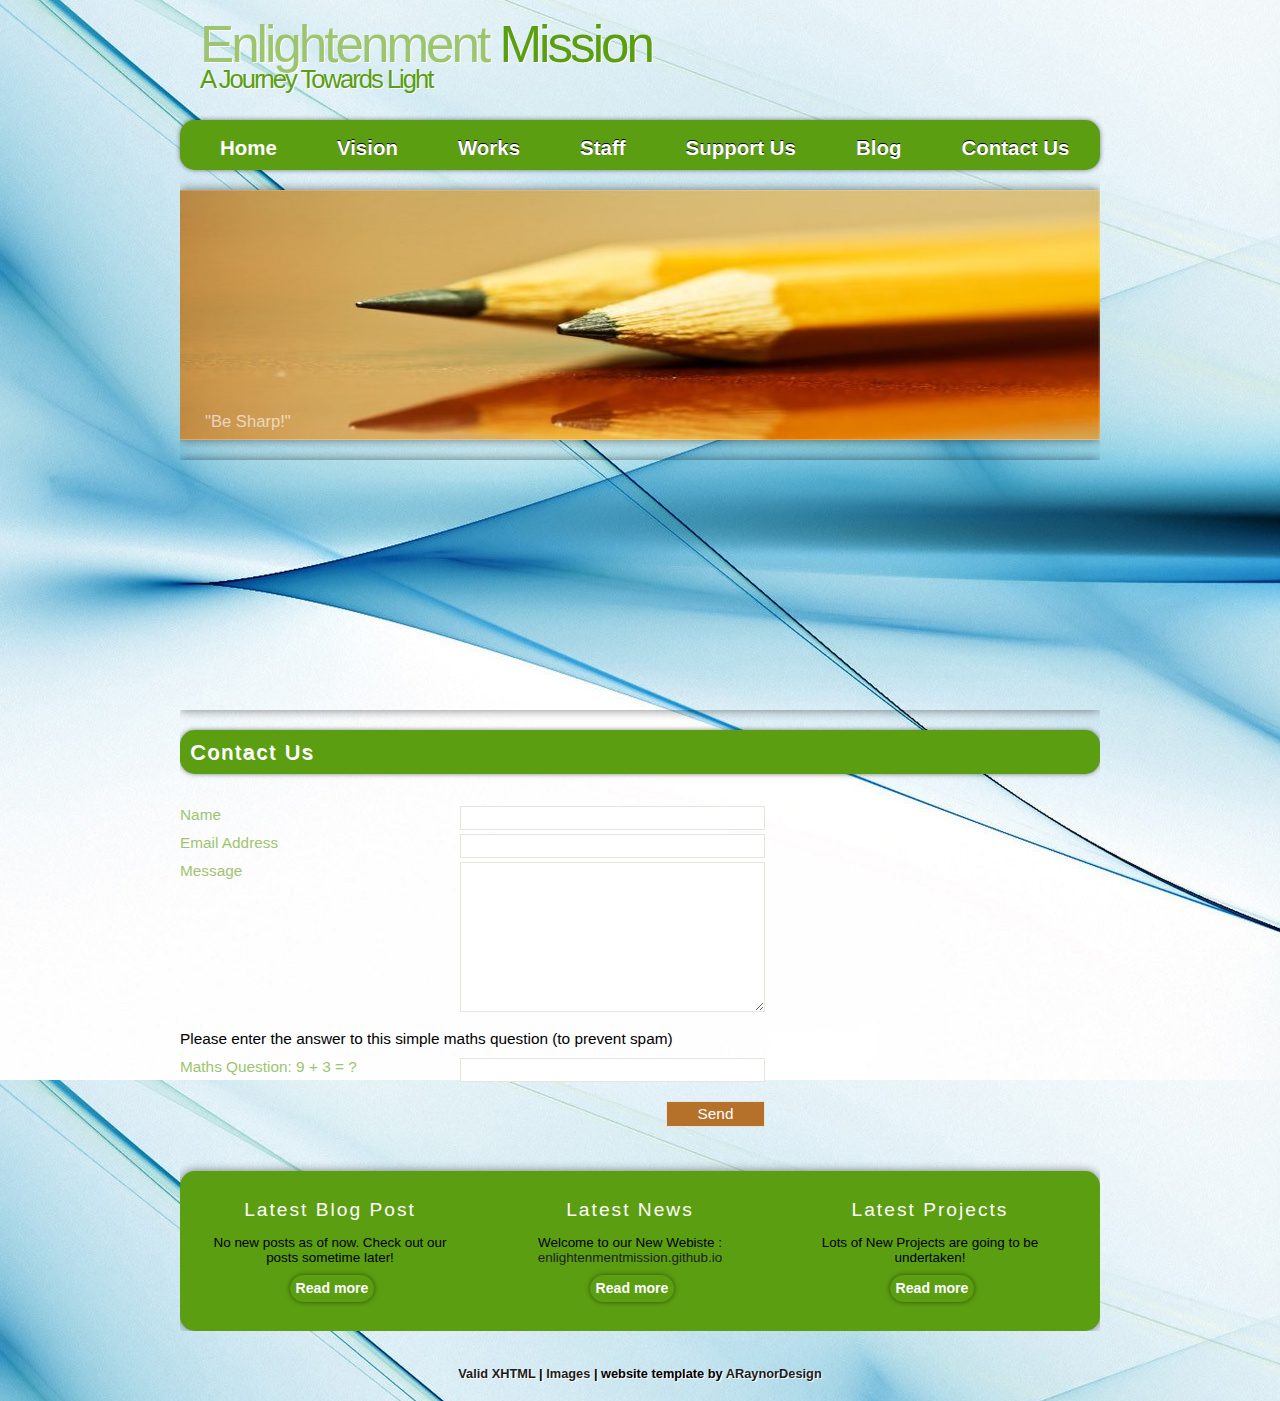
==== contact.html @ 25cdeded "first commit" ====
<!DOCTYPE html PUBLIC "-//W3C//DTD XHTML 1.1//EN" "http://www.w3.org/TR/xhtml11/DTD/xhtml11.dtd">
<html xmlns="http://www.w3.org/1999/xhtml" xml:lang="en">

<head>
  <title>Enlightenment Mission</title>
  <meta name="description" content="free website template" />
  <meta name="keywords" content="enter your keywords here" />
  <meta http-equiv="content-type" content="text/html; charset=utf-8" />
  <meta http-equiv="X-UA-Compatible" content="IE=9" />
  <link rel="stylesheet" type="text/css" href="css/style_1.css" />
  <script type="text/javascript" src="js/jquery.min.js"></script>
  <script type="text/javascript" src="js/image_slide.js"></script>
</head>

<body>
  <div id="main">
    <div id="header">
	  <div id="banner">
	    <div id="welcome">
	      <h1><span>Enlightenment</span> Mission</h1>
	    </div><!--close welcome-->
	    <div id="welcome_slogan">
	      <h1>A Journey Towards Light</h1>
	    </div><!--close welcome_slogan-->
	  </div><!--close banner-->
    </div><!--close header-->

	<div id="menubar">
      <ul id="menu">
        <li class="current"><a href="index.html">Home</a></li>
        <li><a href="vision.html">Vision</a></li>
        <li><a href="ourwork.html">Works</a></li>
        <li><a href="staff.html">Staff</a></li>
        <li><a href="supporters.html">Support Us</a></li>
        <li><a href="blog.html">Blog</a></li>
        <li><a href="contact.html">Contact Us</a></li>
      </ul>
    </div><!--close menubar-->	
    
	<div id="site_content">		

	  
	
      <ul class="slideshow">
        <li class="show"><img width="920" height="250" src="images/home_1.jpg" alt="&quot;Be Sharp!&quot;" /></li>
        <li><img width="920" height="250" src="images/home_2.jpg" alt="&quot;Be Sharp!&quot;" /></li>
        <li><img width="920" height="250" src="images/bpi.jpg" alt="&quot;We are using Open-Source Banana Pi!&quot;" /></li>
      </ul>   	 
	 
	
	<div id="site_content">		
	
      <ul class="slideshow">
        <li class="show"><img width="680" height="250" src="images/home_1.jpg" alt="&quot;Enter your caption here&quot;" /></li>
        <li><img width="680" height="250" src="images/home_2.jpg" alt="&quot;Enter your caption here&quot;" /></li>
      </ul> 	   
	   
      <div id="content">
        <div class="content_item">
		  <div class="form_settings">
            <h2>Contact Us</h2>
			<p>&nbsp;</p>
			<p><span>Name</span><input class="contact" type="text" name="your_name" value="" /></p>
			<p><span>Email Address</span><input class="contact" type="text" name="your_email" value="" /></p>
			<p><span>Message</span><textarea class="contact textarea" rows="8" cols="50" name="your_message"></textarea></p>
            <p style="padding: 10px 0 10px 0;">Please enter the answer to this simple maths question (to prevent spam)</p>
			<p><span>Maths Question: 9 + 3 = ?</span><input type="text" name="user_answer" class="contact" /><input type="hidden" name="answer" value="4d76fe9775" /></p>
            <p style="padding-top: 15px"><span>&nbsp;</span><input class="submit" type="submit" name="contact_submitted" value="Send" /></p>
          </div><!--close form_settings-->
		</div><!--close content_item-->
      </div><!--close content-->  
    </div><!--close site_content-->  

		<div id="content_grey">
	  <div class="content_grey_container_box">
		<h4>Latest Blog Post</h4>
	    <p> No new posts as of now. Check out our posts sometime later!</p>
		<div class="readmore">
		  <a href="#">Read more</a>
		</div><!--close readmore-->
	  </div><!--close content_grey_container_box-->
      <div class="content_grey_container_box">
       <h4>Latest News</h4>
	    <p> Welcome to our New Webiste : <a href="http://enlightenmentmission.github.io"> enlightenmentmission.github.io</a></p>
	    <div class="readmore">
		  <a href="#">Read more</a>
		</div><!--close readmore-->
	  </div><!--close content_grey_container_box-->
      <div class="content_grey_container_boxl">
		<h4>Latest Projects</h4>
	    <p> Lots of New Projects are going to be undertaken!</p>
	    <div class="readmore">
		  <a href="#">Read more</a>
		</div><!--close readmore-->	  
	  </div><!--close content_grey_container_box1-->      
	  <br style="clear:both"/>
    </div><!--close content_grey-->   
 
	  </div><!--close content_grey_container_box1-->      
	  <br style="clear:both"/>
    </div><!--close content_grey-->   
 
  </div><!--close main-->
  
  <div id="footer">
	  <a href="http://validator.w3.org/check?uri=referer">Valid XHTML</a> | <a href="http://fotogrph.com/">Images</a> | website template by <a href="http://www.araynordesign.co.uk">ARaynorDesign</a>
  </div><!--close footer-->  	
  
</body>
</html>
---- css/style_1.css ----
html
{ height: 100%;}

*
{ margin: 0;
  padding: 0;}

body
{ font: normal 80% Arial, Helvetica, sans-serif;
  background: transparent url(../images/blue_pattern.jpg) repeat;
  color: #000;
}

p
{ padding: 10px 10px 10px 10px;
  line-height: 1.7em;
  font-size: 100%;
  font : normal 120% Arial, Helvetica, sans-serif;
  color : #000;
  }

img
{ border: 0;}

h1, h2, h3, h4, h5, h6 
{ font: normal 175% 'Lobster', sans-serif;
  color: #8F5823;
  text-shadow: 1px 1px #fff;
  letter-spacing: 2px;
  margin: 0 0 10px 0;}

h2
{ font: normal 165% 'Lobster', sans-serif;
  background : #5b9e11;
  color : #fff;
  padding : 10px 10px 10px 10px;
  border-radius: 15px 15px 15px 15px;
  -moz-border-radius: 15px 15px 15px 15px;
  -webkit-border: 15px 15px 15px 15px;
  -webkit-box-shadow: rgba(0, 0, 0, 0.5) 0px 0px 5px;
  -moz-box-shadow: rgba(0, 0, 0, 0.5) 0px 0px 5px;
  box-shadow: rgba(0, 0, 0, 0.5) 0px 0px 5px;}

h3
{ font: bold 130% 'Lobster', sans-serif;}

h4, h5, h6
{ margin: 0;
  padding: 0 0 0px 0;
  font: normal 150% 'Lobster', sans-serif;
  color: #FFF;
  line-height: 1.5em;}

h5, h6
{ font: normal 95% 'Lobster', sans-serif;
  color: #888;
  padding-bottom: 15px;}
  
span
{ color: #9DC570;}

a, a:hover
{ color: #1D1D1D;
  background: transparent;
  outline: none;
  text-decoration: none;}

a:hover
{ text-decoration: underline;}

ul
{ margin: 2px 0 22px 30px;
  line-height: 1.7em;
  font-style: normal;
  font-size: 100%;}

ol
{ margin: 8px 0 22px 20px;}

ol li
{ margin: 0 0 11px 0;}

#main, #header, #banner, #menubar, #site_content, #footer, #content_grey
{ margin-left: auto; 
  margin-right: auto;}

#main
{ background: transparent;}
  
#header
{ width: 920px;
  height: 120px;
  background: transparent;}

#banner
{ width: 920px;
  position: relative;
  height: 50px;
  padding: 15px 0 0 0;
  background: transparent;}

#menubar
{   width: 920px;
  height: 50px;
  text-align: center; 
  margin: 0 auto;
  background: #5b9e11;
  border-radius: 15px 15px 15px 15px;
  -moz-border-radius: 15px 15px 15px 15px;
  -webkit-border: 15px 15px 15px 15px;
  -webkit-box-shadow: rgba(0, 0, 0, 0.5) 0px 0px 5px;
  -moz-box-shadow: rgba(0, 0, 0, 0.5) 0px 0px 5px;
  box-shadow: rgba(0, 0, 0, 0.5) 0px 0px 5px;
  } 
  
#welcome
{ width: 880px;
  float: left;
  height: 50px;
  margin: 0 auto;
  padding-left: 20px;
  background: transparent;} 
  
#welcome_slogan
{ width: 880px;
  float: left;
  height: 50px;
  margin: 0 auto;
  padding-left: 20px;
  background: transparent;}   
   
#welcome H1
{ font: normal 400% 'Lobster', sans-serif;
  letter-spacing: -3px;
  text-shadow: 1px 1px #FFF;
  color: #5b9e11 /*#8F5823*/;}

#welcome_slogan H1
{ font: normal 200% 'Lobster', sans-serif;
  letter-spacing: -2px;
  text-shadow: 1px 1px #FFF;
  color: #5b9e11 /*#8F5823*/;}  
  
ul#menu
{ margin:0;}

ul#menu li
{ padding: 0 0 0 0px;
  list-style: none;
  margin: 2px 0 0 0;
  display: inline;
  background: transparent;}

ul#menu li a
{ float: left;
  font: bold 160% 'Lobster', sans-serif;
  height: 24px;
  margin: 10px 0 0 20px;
  text-shadow: 0px -1px 0px #000;
  padding: 6px 20px 0 20px;
  background: transparent; 
  border-radius: 7px 7px 7px 7px;
  -moz-border-radius: 7px 7px 7px 7px;
  -webkit-border: 7px 7px 7px 7px;
  text-align: center;
  color: #FFF;
  text-decoration: none;} 
  
ul#menu li.current a
{ color: white/*#1D1D1D*/;
  background: #5b9e11;
  /*background: -moz-linear-gradient(#fff, #ccc);
  background: -o-linear-gradient(#fff, #ccc);
  background: -webkit-linear-gradient(#fff, #ccc);*/
  text-shadow: none;}
  
ul#menu li:hover a
{ color: white/*#1D1D1D*/;
  background: #5b9e11;
  /*background: -moz-linear-gradient(#fff, #ccc);
  background: -o-linear-gradient(#fff, #ccc);
  background: -webkit-linear-gradient(#fff, #ccc);*/
  text-shadow: none;}

#site_content
{ width: 920px;
  overflow: hidden;
  margin: 0 auto;
  font: normal 100% 'Lobster', sans-serif;} 

.sidebar_container
{ float: right;
  margin: 10px 0 0 20px;
  width: 215px;
  padding: 0;
  background : transparent;
  text-align : center;
  font: normal 100% 'Lobster', sans-serif;
  }

.sidebar
{ float: left;
  width: 250px;
  padding: 0;
  margin-top: 10px;
  margin-bottom: 10px;
  background : transparent;
  font: normal 100% 'Lobster', sans-serif;}

.sidebar_item
{ font: normal 100% 'Lobster', sans-serif;
  width: 215px;
  background : #5b9e11;
  border-radius: 15px 15px 15px 15px;
  -moz-border-radius: 15px 15px 15px 15px;
  -webkit-border: 15px 15px 15px 15px;
  -webkit-box-shadow: rgba(0, 0, 0, 0.5) 0px 0px 5px;
  -moz-box-shadow: rgba(0, 0, 0, 0.5) 0px 0px 5px;
  box-shadow: rgba(0, 0, 0, 0.5) 0px 0px 5px;}

.sidebar h2
{ padding: 5px 0 0 10px;
  font: bold 120% 'Lobster', sans-serif;
  height: 30px;
  text-shadow: 0px -1px 0px #000;
  color: #fff;
  background: #5b9e11 /*url(../images/menu_pattern.jpg) repeat;*/
  border-radius: 15px 15px 15px 15px;
  -moz-border-radius: 15px 15px 15px 15px;
  -webkit-border: 15px 15px 15px 15px;
  /*-webkit-box-shadow: rgba(0, 0, 0, 0.5) 0px 0px 5px;
  -moz-box-shadow: rgba(0, 0, 0, 0.5) 0px 0px 5px;
  box-shadow: rgba(0, 0, 0, 0.5) 0px 0px 5px;*/}  

.sidebar_item p
{ text-align : center;
  font : normal 100% 'Lobster', sans-serif;
}

#content
{ width: 920px;
  margin-bottom: 20px;
  float: left;
  font: normal 100% Arial, Helvetica, sans-serif;}

.content_item
{ width: 920px;
  margin-top: 20px;
  margin-bottom: 20px;
  font: normal 100% Arial, Helvetica, sans-serif;}
  

.content_image
{ float: left; 
  width: 150px;
  height: 150px;
  margin: 0 20px 10px 0;
  -webkit-box-shadow: rgba(0, 0, 0, 0.5) 0px 0px 10px;
  -moz-box-shadow: rgba(0, 0, 0, 0.5) 0px 0px 10px;
  box-shadow: rgba(0, 0, 0, 0.5) 0px 0px 10px;}
  
.content_container
{ width: 320px;
  padding: 5px;
  margin-right: 10px;
  float: left;
  font: normal 100% Arial, Helvetica, sans-serif;}
  
#content_grey
 { width: 920px;
  height: 160px;
  text-align: center; 
  background: #5b9e11 /*transparent url(../images/menu_pattern.jpg) repeat*/;
  border-radius: 15px 15px 15px 15px;
  -moz-border-radius: 15px 15px 15px 15px;
  -webkit-border: 15px 15px 15px 15px;
  -webkit-box-shadow: rgba(0, 0, 0, 0.5) 0px 0px 10px;
  -moz-box-shadow: rgba(0, 0, 0, 0.5) 0px 0px 10px;
  box-shadow: rgba(0, 0, 0, 0.5) 0px 0px 10px;} 
  
#content_grey p
 { color: #000;
   font: normal 105% Arial, Helvetica, sans-serif;}  

#content_grey h4
{ text-shadow: none;}
  
.content_grey_container_box
{ width: 270px;
  padding: 5px;
  text-align: center;
  margin: 20px 10px 10px 10px;
  float: left;}

.content_grey_container_boxl
{ width: 270px;
  padding: 5px;
  text-align: center;
  margin: 20px 0 10px 10px;
  float: left;}
  
#footer
{ width: 920px;
  height: 20px;
  font-weight: bold;
  padding-top: 20px;
  text-align: center; 
  background: transparent;
  text-shadow: 1px 1px #fff;}

#footer a, #footer a:hover
{ text-decoration: none;
  padding-bottom: 20px;}

#footer a:hover
{ text-decoration: underline;}

#footer a, #footer a:hover
{ text-decoration: none;}

#footer a:hover
{ text-decoration: underline;}
  
 .readmore
{ font: bold 110% 'Lobster', sans-serif;
  height: 15px;
  width: 80px;
  margin-left: 95px;
  padding: 5px 2px 7px 2px;
  background: #5b9e11;
 /* background: -moz-linear-gradient(#fff, #ccc);
  background: -o-linear-gradient(#fff, #ccc);
  background: -webkit-linear-gradient(#fff, #ccc);*/
  border-radius: 15px 15px 15px 15px;
  -moz-border-radius: 15px 15px 15px 15px;
  -webkit-border: 15px 15px 15px 15px;
  -webkit-box-shadow: rgba(0, 0, 0, 0.5) 0px 0px 5px;
  /*-moz-box-shadow: rgba(0, 0, 0, 0.5) 0px 0px 5px;
  box-shadow: rgba(0, 0, 0, 0.5) 0px 0px 5px*/;}
  
 .readmore a
{ color: #fff;}
 
 .button_small
{ font: normal 110% Arial, Helvetica, sans-serif;
  height: 15px;
  width: 80px;
  padding: 5px 2px 7px 2px;
  background: #5b9e11 /*transparent url(../images/menu_pattern.jpg) repeat;*/
  border-radius: 15px 15px 15px 15px;
  -moz-border-radius: 15px 15px 15px 15px;
  -webkit-border: 15px 15px 15px 15px;
  -webkit-box-shadow: rgba(0, 0, 0, 0.5) 0px 0px 5px;
  -moz-box-shadow: rgba(0, 0, 0, 0.5) 0px 0px 5px;
  box-shadow: rgba(0, 0, 0, 0.5) 0px 0px 5px;}
  
.button_small a
{ color: #000;
  padding-left: 5px;}

.form_settings
{ margin: 15px 0 0 0;}

.form_settings p
{ padding: 0 0 4px 0;}

.form_settings span
{ float: left; 
  width: 280px; 
  text-align: left;}
  
.form_settings input, .form_settings textarea
{ padding: 2px; 
  width: 299px; 
  font: 100% arial; 
  border: 1px solid #E5E5DB; 
  background: #FFF; 
  color: #47433F;}
  
.form_settings input[type="checkbox"]
{ padding: 2px 0; 
  width: 15px; 
  font: 100% arial; 
  border: 0; 
  background: #FFF; 
  color: #47433F;
  margin: 28px 0;}

.form_settings .submit
{ font: 100% arial;  
  width: 99px; 
  margin: 0 0 0 206px; 
  height: 26px;
  padding: 2px 0 3px 0;
  cursor: pointer; 
  background: #B5712A;
  color: #FFF;}

/* styling for the slideshow on the homepage */
ul.slideshow {
  list-style: none;
  width: 920px;
  height: 250px;
  overflow: hidden;
  position: relative;
  margin: 0;
  margin-top: 20px;
  -webkit-box-shadow: rgba(0, 0, 0, 0.5) 0px 0px 10px;
  -moz-box-shadow: rgba(0, 0, 0, 0.5) 0px 0px 10px;
  box-shadow: rgba(0, 0, 0, 0.5) 0px 0px 10px;}
  
ul.slideshow li {
  position: absolute;
  margin: 0;
  padding: 0;
  left: 0;
  right: 0;}
 
ul.slideshow li.show {
  z-index: 500;}
 
ul img {
  border: none;}
 
#slideshow-caption {
  width: 920px;
  height: 38px;
  position: absolute;
  bottom: 0;
  left: 0; 
  z-index: 500;}
 
#slideshow-caption .slideshow-caption-container {
  padding: 10px 25px 10px 25px; 
  background: #5b9e11 /*transparent url(../images/transparent.png) repeat;*/  
  z-index: 1000;}
 
#slideshow-caption p {
  padding: 0;
  font: normal 130% arial, sans-serif;
  color: #FFF;}
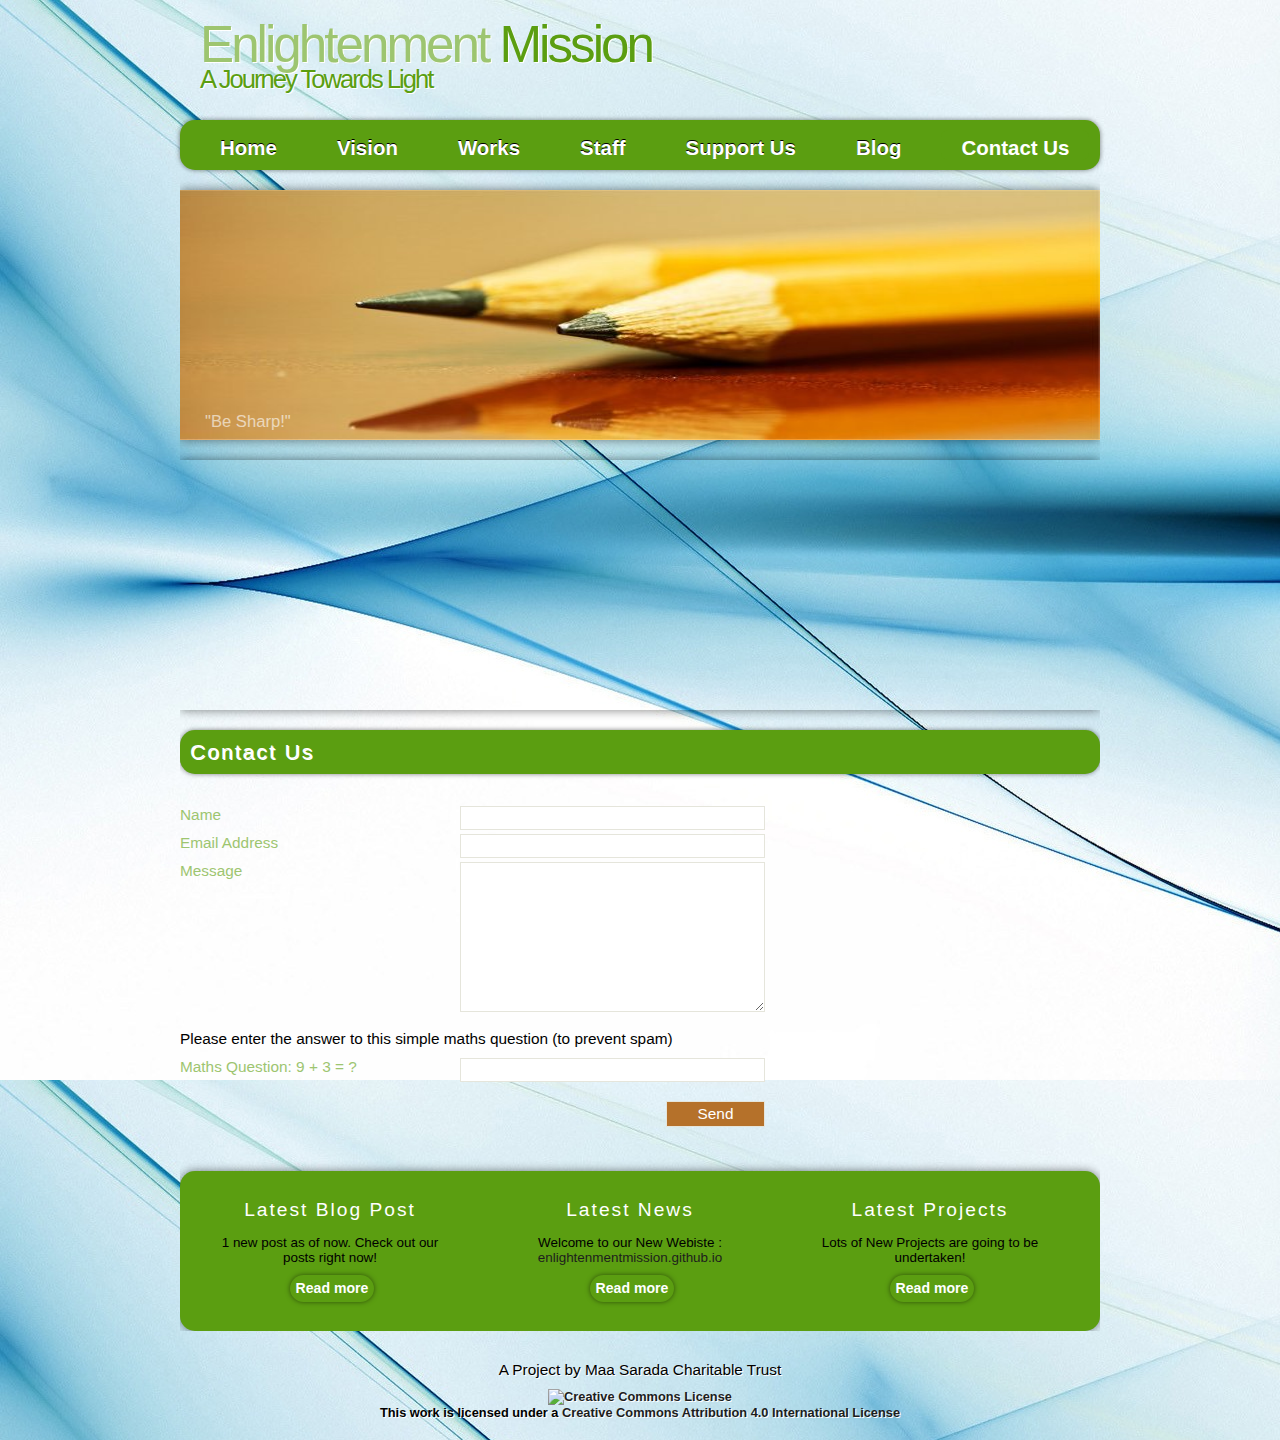
==== commit 1b7c7b47: "update" ====
--- a/contact.html
+++ b/contact.html
@@ -27,13 +27,13 @@
 
 	<div id="menubar">
       <ul id="menu">
-        <li class="current"><a href="index.html">Home</a></li>
+        <li><a href="index.html">Home</a></li>
         <li><a href="vision.html">Vision</a></li>
         <li><a href="ourwork.html">Works</a></li>
         <li><a href="staff.html">Staff</a></li>
         <li><a href="supporters.html">Support Us</a></li>
-        <li><a href="blog.html">Blog</a></li>
-        <li><a href="contact.html">Contact Us</a></li>
+        <li><a href="http://enlightenmentmission.wordpress.com">Blog</a></li>
+        <li class="current"><a href="contact.html">Contact Us</a></li>
       </ul>
     </div><!--close menubar-->	
     
@@ -71,40 +71,36 @@
       </div><!--close content-->  
     </div><!--close site_content-->  
 
-		<div id="content_grey">
+<div id="content_grey">
 	  <div class="content_grey_container_box">
 		<h4>Latest Blog Post</h4>
-	    <p> No new posts as of now. Check out our posts sometime later!</p>
+	    <p> 1 new post as of now. Check out our posts right now!</p>
 		<div class="readmore">
-		  <a href="#">Read more</a>
+		  <a href="http://enlightenmentmission.wordpress.com">Read more</a>
 		</div><!--close readmore-->
 	  </div><!--close content_grey_container_box-->
       <div class="content_grey_container_box">
        <h4>Latest News</h4>
 	    <p> Welcome to our New Webiste : <a href="http://enlightenmentmission.github.io"> enlightenmentmission.github.io</a></p>
 	    <div class="readmore">
-		  <a href="#">Read more</a>
+		  <a href="http://enlightenmentmission.github.io">Read more</a>
 		</div><!--close readmore-->
 	  </div><!--close content_grey_container_box-->
       <div class="content_grey_container_boxl">
 		<h4>Latest Projects</h4>
 	    <p> Lots of New Projects are going to be undertaken!</p>
 	    <div class="readmore">
-		  <a href="#">Read more</a>
+		  <a href="projects.html">Read more</a>
 		</div><!--close readmore-->	  
-	  </div><!--close content_grey_container_box1-->      
-	  <br style="clear:both"/>
-    </div><!--close content_grey-->   
- 
 	  </div><!--close content_grey_container_box1-->      
 	  <br style="clear:both"/>
     </div><!--close content_grey-->   
  
   </div><!--close main-->
   
-  <div id="footer">
-	  <a href="http://validator.w3.org/check?uri=referer">Valid XHTML</a> | <a href="http://fotogrph.com/">Images</a> | website template by <a href="http://www.araynordesign.co.uk">ARaynorDesign</a>
-  </div><!--close footer-->  	
-  
+  <div id="footer">
+      <p>A Project by Maa Sarada Charitable Trust</p>
+      <a rel="license" href="http://creativecommons.org/licenses/by/4.0/"><img alt="Creative Commons License" style="border-width:0" src="https://i.creativecommons.org/l/by/4.0/88x31.png" /></a><br />This work is licensed under a <a rel="license" href="http://creativecommons.org/licenses/by/4.0/">Creative Commons Attribution 4.0 International License</a>
+  </div><!--close footer-->  
 </body>
-</html>+</html>--- a/css/style_1.css
+++ b/css/style_1.css
@@ -301,7 +301,7 @@
   
 #footer
 { width: 920px;
-  height: 20px;
+  height: 80px;
   font-weight: bold;
   padding-top: 20px;
   text-align: center; 
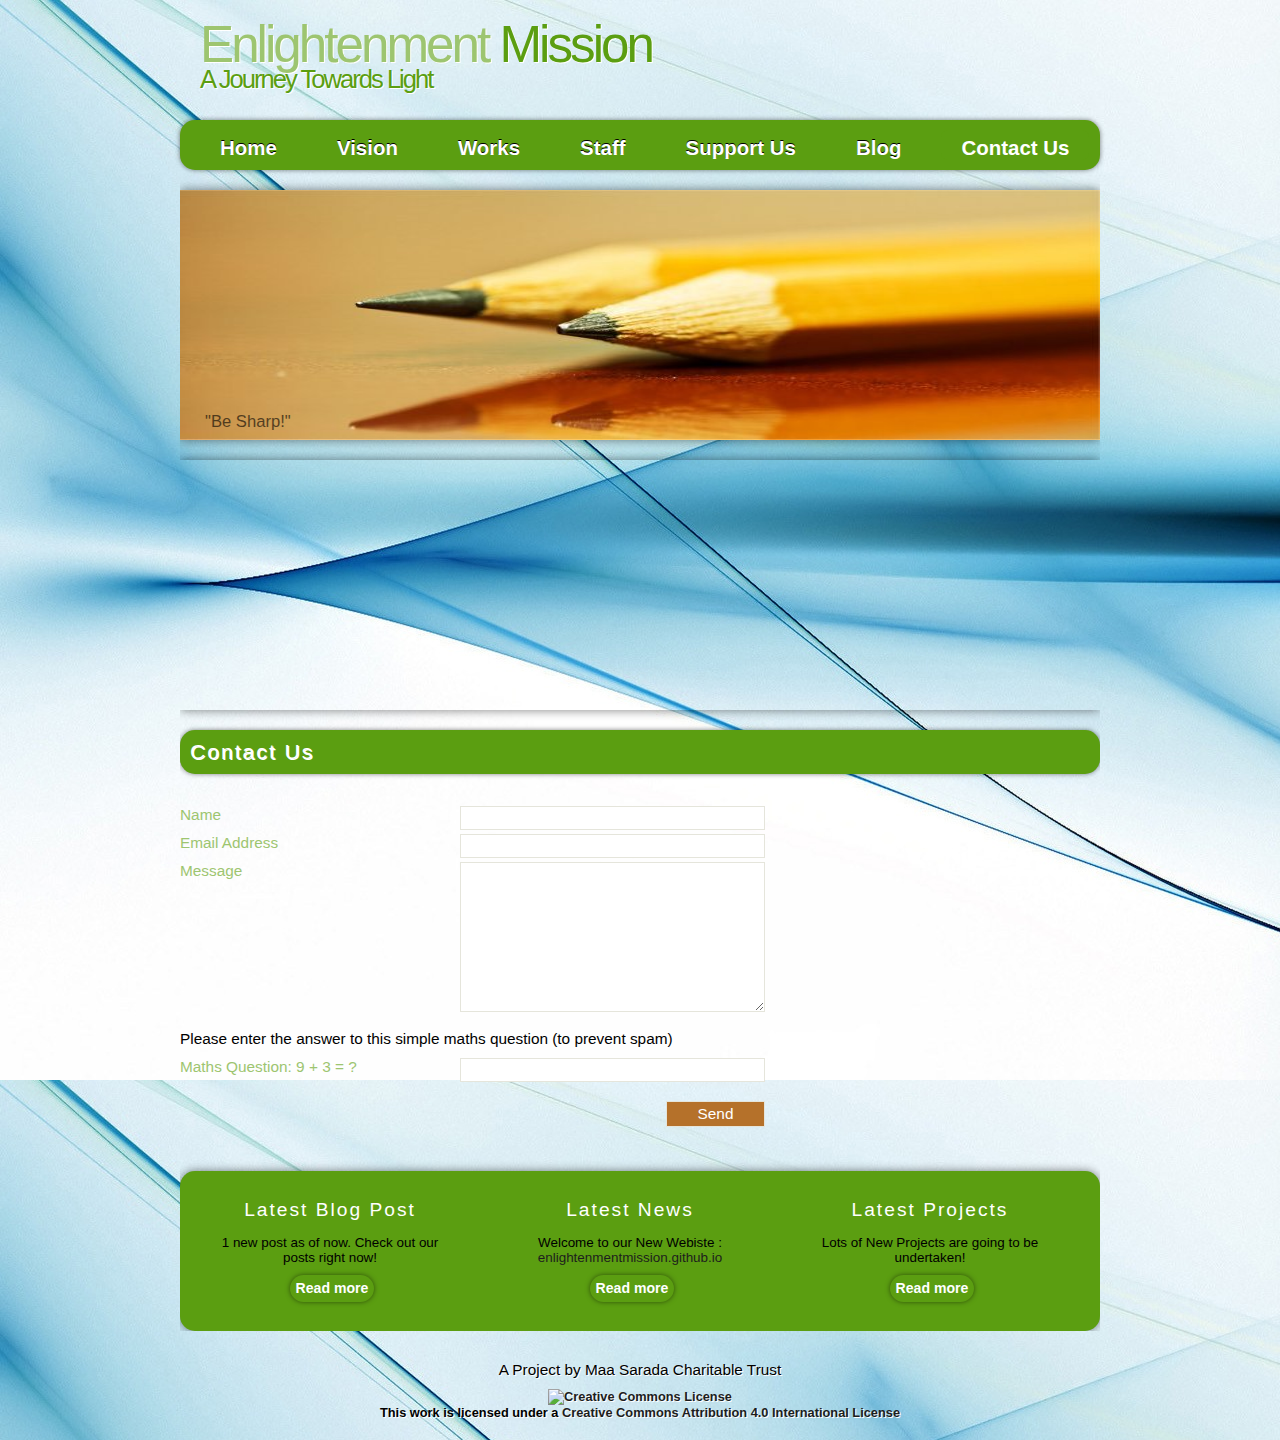
==== commit 01b5821c: "update" ====
--- a/contact.html
+++ b/contact.html
@@ -3,8 +3,6 @@
 
 <head>
   <title>Enlightenment Mission</title>
-  <meta name="description" content="free website template" />
-  <meta name="keywords" content="enter your keywords here" />
   <meta http-equiv="content-type" content="text/html; charset=utf-8" />
   <meta http-equiv="X-UA-Compatible" content="IE=9" />
   <link rel="stylesheet" type="text/css" href="css/style_1.css" />
@@ -31,7 +29,7 @@
         <li><a href="vision.html">Vision</a></li>
         <li><a href="ourwork.html">Works</a></li>
         <li><a href="staff.html">Staff</a></li>
-        <li><a href="supporters.html">Support Us</a></li>
+        <li><a href="supportus.html">Support Us</a></li>
         <li><a href="http://enlightenmentmission.wordpress.com">Blog</a></li>
         <li class="current"><a href="contact.html">Contact Us</a></li>
       </ul>
--- a/css/style_1.css
+++ b/css/style_1.css
@@ -264,7 +264,48 @@
   padding: 5px;
   margin-right: 10px;
   float: left;
-  font: normal 100% Arial, Helvetica, sans-serif;}
+  font: normal 100% Arial, Helvetica, sans-serif;}
+
+.testimonial
+{
+  background : #5b9e11;
+  color : white;
+  text-align : center;
+  border-radius: 15px 15px 15px 15px;
+  -moz-border-radius: 15px 15px 15px 15px;
+  -webkit-border: 15px 15px 15px 15px;
+  -webkit-box-shadow: rgba(0, 0, 0, 0.5) 0px 0px 10px;
+  -moz-box-shadow: rgba(0, 0, 0, 0.5) 0px 0px 10px;
+  box-shadow: rgba(0, 0, 0, 0.5) 0px 0px 10px;
+  width : 320px;
+  margin-left : 300px;
+  margin-right : 300px;
+  padding : 5px 5px 5px 5px;
+  font: normal 150% 'Lobster', sans-serif;
+}
+
+.wbox
+{
+  background : #1b1e24;
+  color : white;
+  font : normal 120% "Roboto", helvetica, arial, sans-serif;
+  text-shadow: 0 1px 1px rgba(256, 256, 256, 0.1);
+  text-align : center;
+  border-radius: 1px 1px 1px 1px;
+  -moz-border-radius: 1px 1px 1px 1px;
+  -webkit-border: 1px 1px 1px 1px;
+  -webkit-box-shadow: rgba(0, 0, 0, 0.5) 0px 0px 10px;
+  -moz-box-shadow: rgba(0, 0, 0, 0.5) 0px 0px 10px;
+  box-shadow: rgba(0, 0, 0, 0.5) 0px 0px 10px;
+  margin-top : 20px;
+  margin-bottom : 20px;
+  padding : 5px 5px 5px 5px;
+}
+
+.wbox a
+{
+    color : #CCF0FF ;
+}
   
 #content_grey
  { width: 920px;
@@ -438,7 +479,7 @@
 #slideshow-caption p {
   padding: 0;
   font: normal 130% arial, sans-serif;
-  color: #FFF;}
+  color: #000;}
 
 
  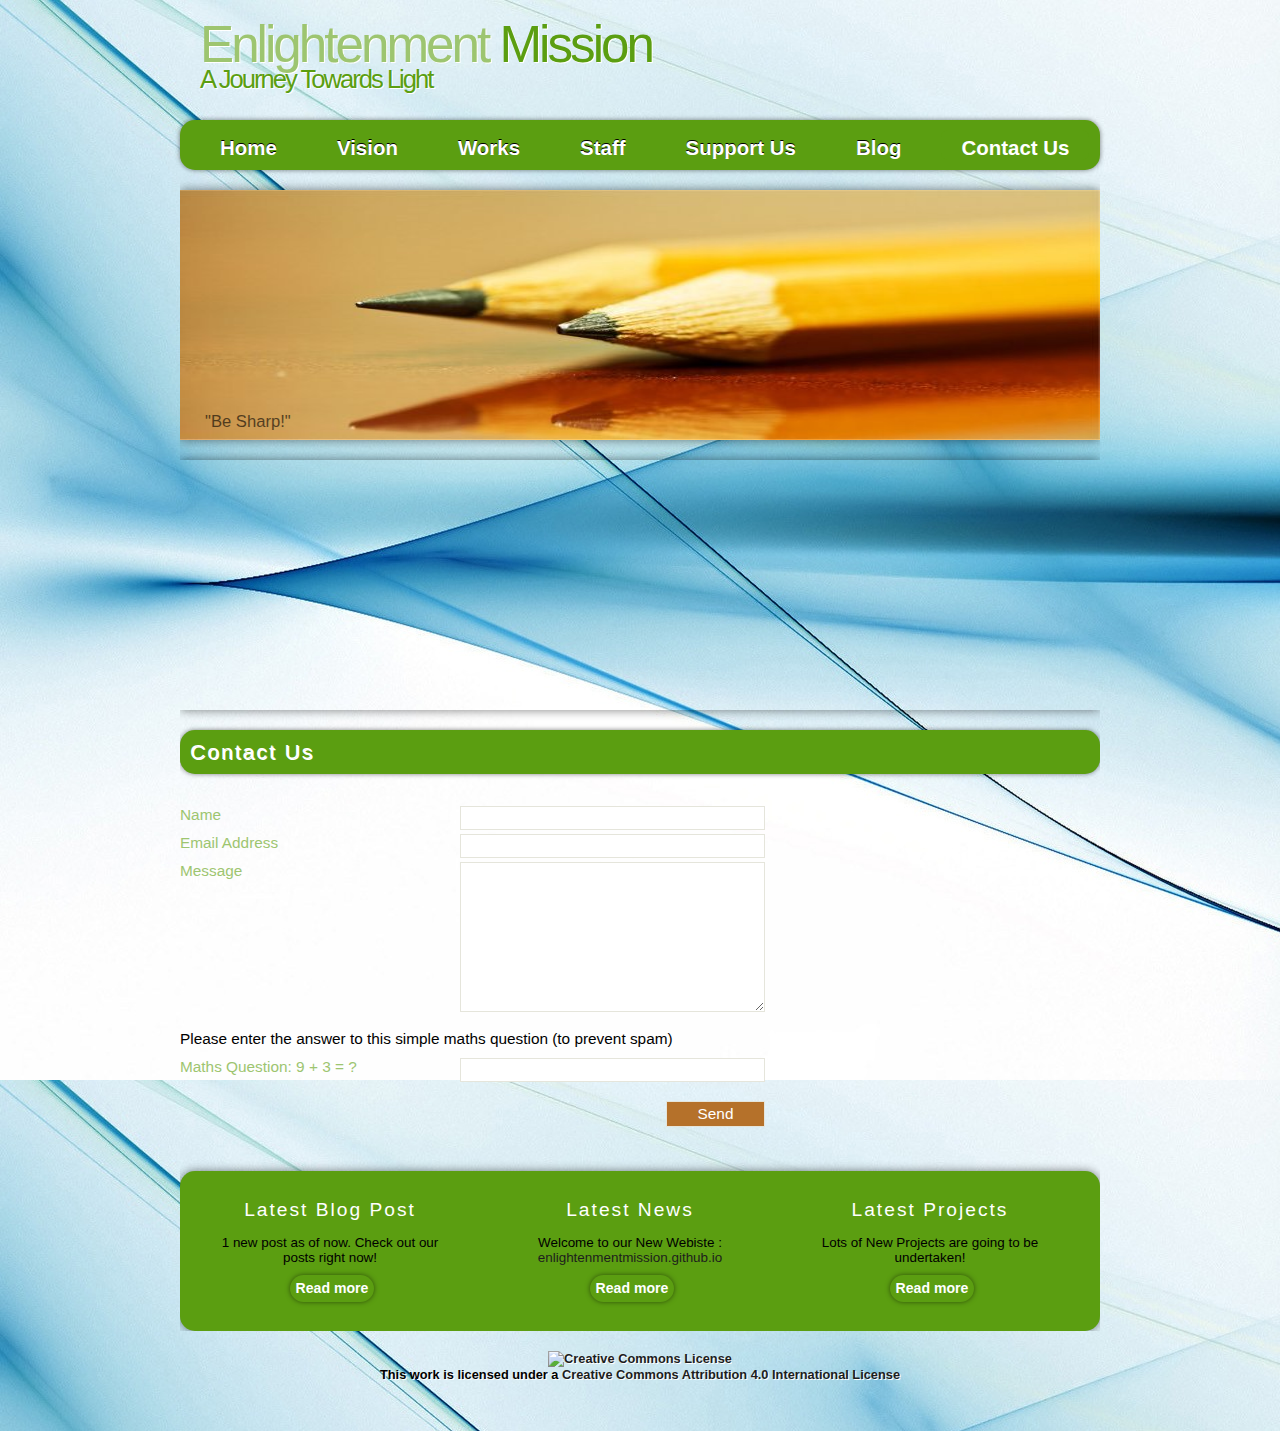
==== commit a5f0def8: "update" ====
--- a/contact.html
+++ b/contact.html
@@ -97,7 +97,6 @@
   </div><!--close main-->
   
   <div id="footer">
-      <p>A Project by Maa Sarada Charitable Trust</p>
       <a rel="license" href="http://creativecommons.org/licenses/by/4.0/"><img alt="Creative Commons License" style="border-width:0" src="https://i.creativecommons.org/l/by/4.0/88x31.png" /></a><br />This work is licensed under a <a rel="license" href="http://creativecommons.org/licenses/by/4.0/">Creative Commons Attribution 4.0 International License</a>
   </div><!--close footer-->  
 </body>
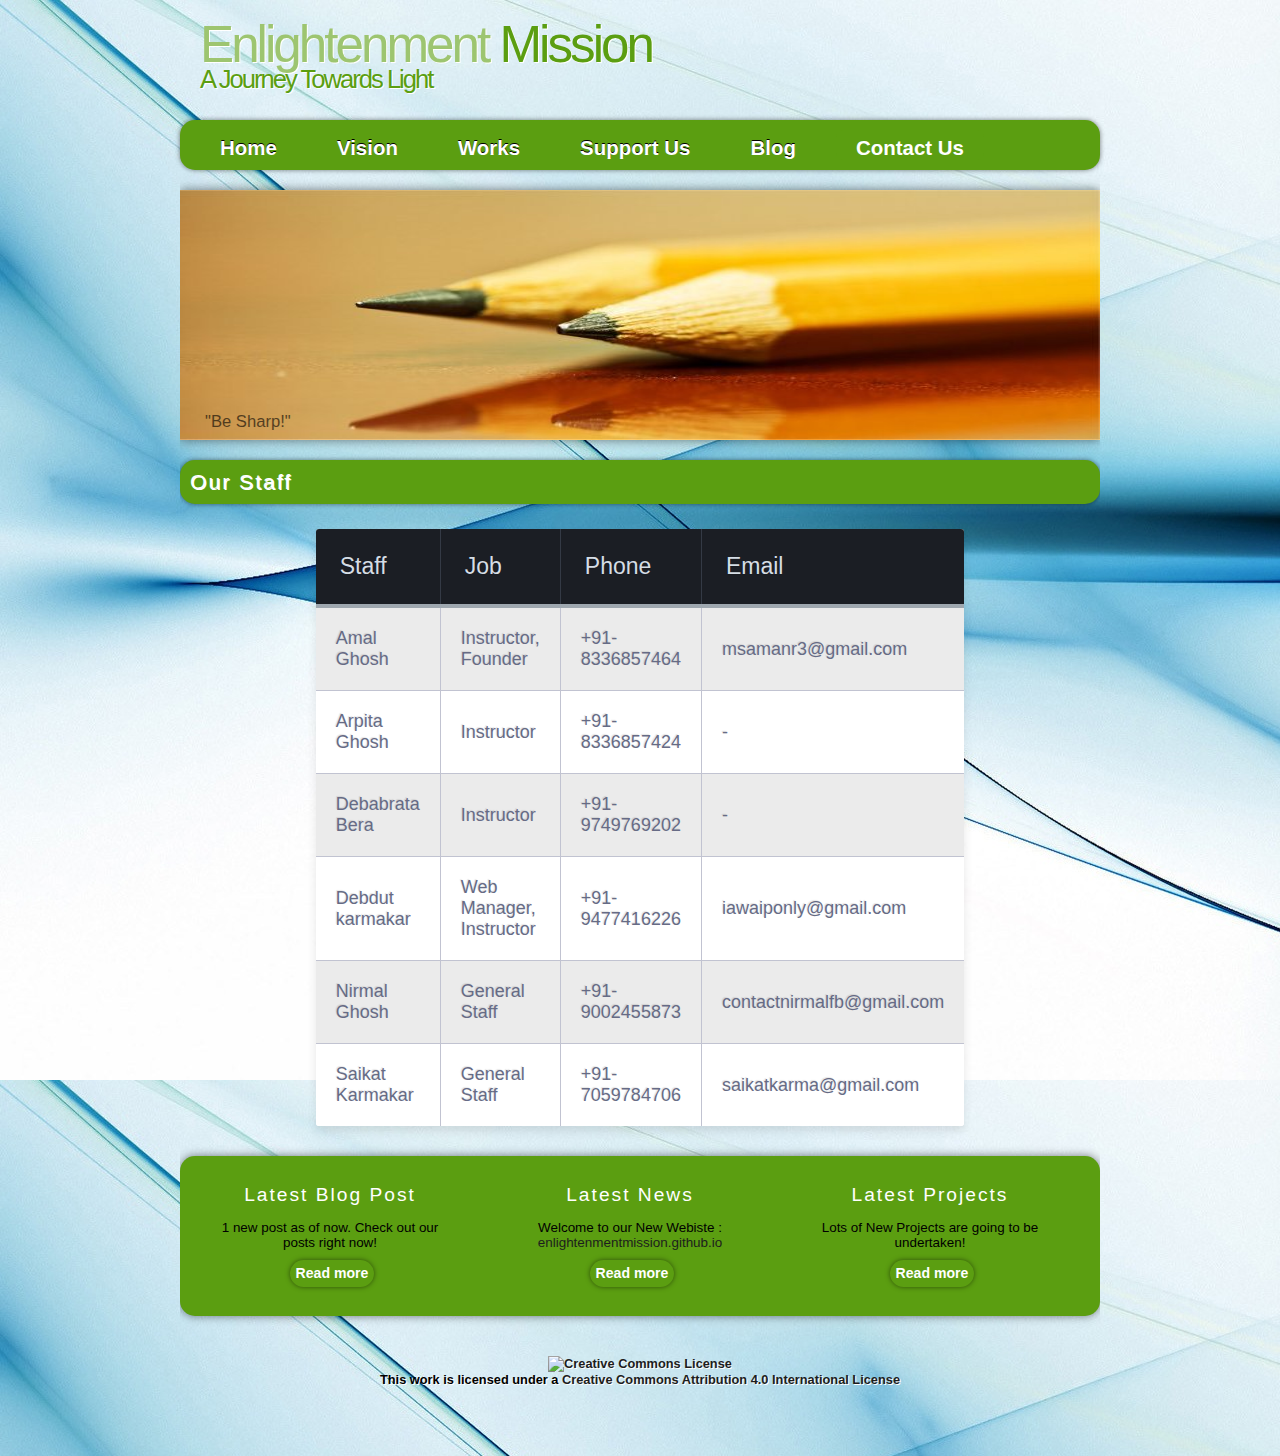
==== commit 4ec0aa98: "Fixes" ====
--- a/contact.html
+++ b/contact.html
@@ -3,9 +3,12 @@
 
 <head>
   <title>Enlightenment Mission</title>
+  <meta name="keywords" content="enter your keywords here" />
   <meta http-equiv="content-type" content="text/html; charset=utf-8" />
   <meta http-equiv="X-UA-Compatible" content="IE=9" />
-  <link rel="stylesheet" type="text/css" href="css/style_1.css" />
+  <link rel="stylesheet" type="text/css" href="css/style_1.css" />
+  <link rel="stylesheet" type="text/css" href="css/table.css" />
+  <link href='http://fonts.googleapis.com/css?family=Vollkorn:400,700' rel='stylesheet' type='text/css'>
   <script type="text/javascript" src="js/jquery.min.js"></script>
   <script type="text/javascript" src="js/image_slide.js"></script>
 </head>
@@ -28,7 +31,6 @@
         <li><a href="index.html">Home</a></li>
         <li><a href="vision.html">Vision</a></li>
         <li><a href="ourwork.html">Works</a></li>
-        <li><a href="staff.html">Staff</a></li>
         <li><a href="supportus.html">Support Us</a></li>
         <li><a href="http://enlightenmentmission.wordpress.com">Blog</a></li>
         <li class="current"><a href="contact.html">Contact Us</a></li>
@@ -45,31 +47,67 @@
         <li><img width="920" height="250" src="images/bpi.jpg" alt="&quot;We are using Open-Source Banana Pi!&quot;" /></li>
       </ul>   	 
 	 
-	
-	<div id="site_content">		
-	
-      <ul class="slideshow">
-        <li class="show"><img width="680" height="250" src="images/home_1.jpg" alt="&quot;Enter your caption here&quot;" /></li>
-        <li><img width="680" height="250" src="images/home_2.jpg" alt="&quot;Enter your caption here&quot;" /></li>
-      </ul> 	   
-	   
-      <div id="content">
+	  <div id="content">
         <div class="content_item">
-		  <div class="form_settings">
-            <h2>Contact Us</h2>
-			<p>&nbsp;</p>
-			<p><span>Name</span><input class="contact" type="text" name="your_name" value="" /></p>
-			<p><span>Email Address</span><input class="contact" type="text" name="your_email" value="" /></p>
-			<p><span>Message</span><textarea class="contact textarea" rows="8" cols="50" name="your_message"></textarea></p>
-            <p style="padding: 10px 0 10px 0;">Please enter the answer to this simple maths question (to prevent spam)</p>
-			<p><span>Maths Question: 9 + 3 = ?</span><input type="text" name="user_answer" class="contact" /><input type="hidden" name="answer" value="4d76fe9775" /></p>
-            <p style="padding-top: 15px"><span>&nbsp;</span><input class="submit" type="submit" name="contact_submitted" value="Send" /></p>
-          </div><!--close form_settings-->
-		</div><!--close content_item-->
-      </div><!--close content-->  
-    </div><!--close site_content-->  
-
-<div id="content_grey">
+		  <h2>Our Staff</h2> 
+	     
+		  
+		  <!--<div class="content_image">-->
+		    <!--<img src="images/content_image1.jpg" alt="image1"/>-->
+	      <!--</div>-->
+         
+		  <br style="clear:both"/>
+
+<table class="table-fill">
+<thead>
+<tr>
+<th class="text-left">Staff</th>
+<th class="text-left">Job</th>
+<th class="text-left">Phone</th>
+<th class="text-left">Email</th>
+</tr>
+</thead>
+<tbody class="table-hover">
+<tr>
+<td class="text-left">Amal Ghosh</td>
+<td class="text-left">Instructor, Founder</td>
+<td class="text-left">+91-8336857464</td>
+<td class="text-left">msamanr3@gmail.com</td>
+</tr>
+<tr>
+<td class="text-left">Arpita Ghosh</td>
+<td class="text-left">Instructor</td>
+<td class="text-left">+91-8336857424</td>
+<td class="text-left">-</td>
+</tr>
+<tr>
+<td class="text-left">Debabrata Bera</td>
+<td class="text-left">Instructor</td>
+<td class="text-left">+91-9749769202</td>
+<td class="text-left">-</td>
+</tr>
+<tr>
+<td class="text-left">Debdut karmakar</td>
+<td class="text-left">Web Manager, Instructor</td>
+<td class="text-left">+91-9477416226</td>
+<td class="text-left">iawaiponly@gmail.com</td>
+</tr>
+<tr>
+<td class="text-left">Nirmal Ghosh</td>
+<td class="text-left">General Staff</td>
+<td class="text-left">+91-9002455873</td>
+<td class="text-left">contactnirmalfb@gmail.com</td>
+</tr>
+<tr>
+<td class="text-left">Saikat Karmakar</td>
+<td class="text-left">General Staff</td>
+<td class="text-left">+91-7059784706</td>
+<td class="text-left">saikatkarma@gmail.com</td>
+</tr>
+</tbody>
+</table>
+    
+   <div id="content_grey">
 	  <div class="content_grey_container_box">
 		<h4>Latest Blog Post</h4>
 	    <p> 1 new post as of now. Check out our posts right now!</p>
--- a/css/table.css
+++ b/css/table.css
@@ -0,0 +1,136 @@
+
+div.table-title {
+  display: block;
+  margin: auto;
+  max-width: 600px;
+  padding:5px;
+  width: 100%;
+}
+
+.table-title h3 {
+   color: #fafafa;
+   font-size: 30px;
+   font-weight: 400;
+   font-style:normal;
+   font-family: "Roboto", helvetica, arial, sans-serif;
+   text-shadow: -1px -1px 1px rgba(0, 0, 0, 0.1);
+   text-transform:uppercase;
+}
+
+
+/*** Table Styles **/
+
+.table-fill {
+  background: white;
+  border-radius:3px;
+  border-collapse: collapse;
+  height: 320px;
+  margin: auto;
+  margin-bottom : 30px; 
+  max-width: 600px;
+  padding:5px;
+  width: 100%;
+  box-shadow: 0 5px 10px rgba(0, 0, 0, 0.1);
+  animation: float 5s infinite;
+}
+ 
+th {
+  color:#D5DDE5;;
+  background:#1b1e24;
+  border-bottom:4px solid #9ea7af;
+  border-right: 1px solid #343a45;
+  font-size:23px;
+  font-weight: 100;
+  padding:24px;
+  text-align:center;
+  text-shadow: 0 1px 1px rgba(0, 0, 0, 0.1);
+  vertical-align:middle;
+}
+
+th:first-child {
+  border-top-left-radius:3px;
+}
+ 
+th:last-child {
+  border-top-right-radius:3px;
+  border-right:none;
+}
+  
+tr {
+  border-top: 1px solid #C1C3D1;
+  border-bottom-: 1px solid #C1C3D1;
+  color:#666B85;
+  font-size:16px;
+  font-weight:normal;
+  text-shadow: 0 1px 1px rgba(256, 256, 256, 0.1);
+}
+ 
+tr:hover td {
+  background:#4E5066;
+  color:#FFFFFF;
+  border-top: 1px solid #22262e;
+  border-bottom: 1px solid #22262e;
+}
+ 
+tr:first-child {
+  border-top:none;
+}
+
+tr:last-child {
+  border-bottom:none;
+}
+ 
+tr:nth-child(odd) td {
+  background:#EBEBEB;
+}
+ 
+tr:nth-child(odd):hover td {
+  background:#4E5066;
+}
+
+tr:last-child td:first-child {
+  border-bottom-left-radius:3px;
+}
+ 
+tr:last-child td:last-child {
+  border-bottom-right-radius:3px;
+}
+ 
+td {
+  background:#FFFFFF;
+  padding:20px;
+  text-align:left;
+  vertical-align:middle;
+  font-weight:300;
+  font-size:18px;
+  text-shadow: -1px -1px 1px rgba(0, 0, 0, 0.1);
+  border-right: 1px solid #C1C3D1;
+}
+
+td:last-child {
+  border-right: 0px;
+}
+
+th.text-left {
+  text-align: left;
+}
+
+th.text-center {
+  text-align: center;
+}
+
+th.text-right {
+  text-align: right;
+}
+
+td.text-left {
+  text-align: left;
+}
+
+td.text-center {
+  text-align: center;
+}
+
+td.text-right {
+  text-align: right;
+}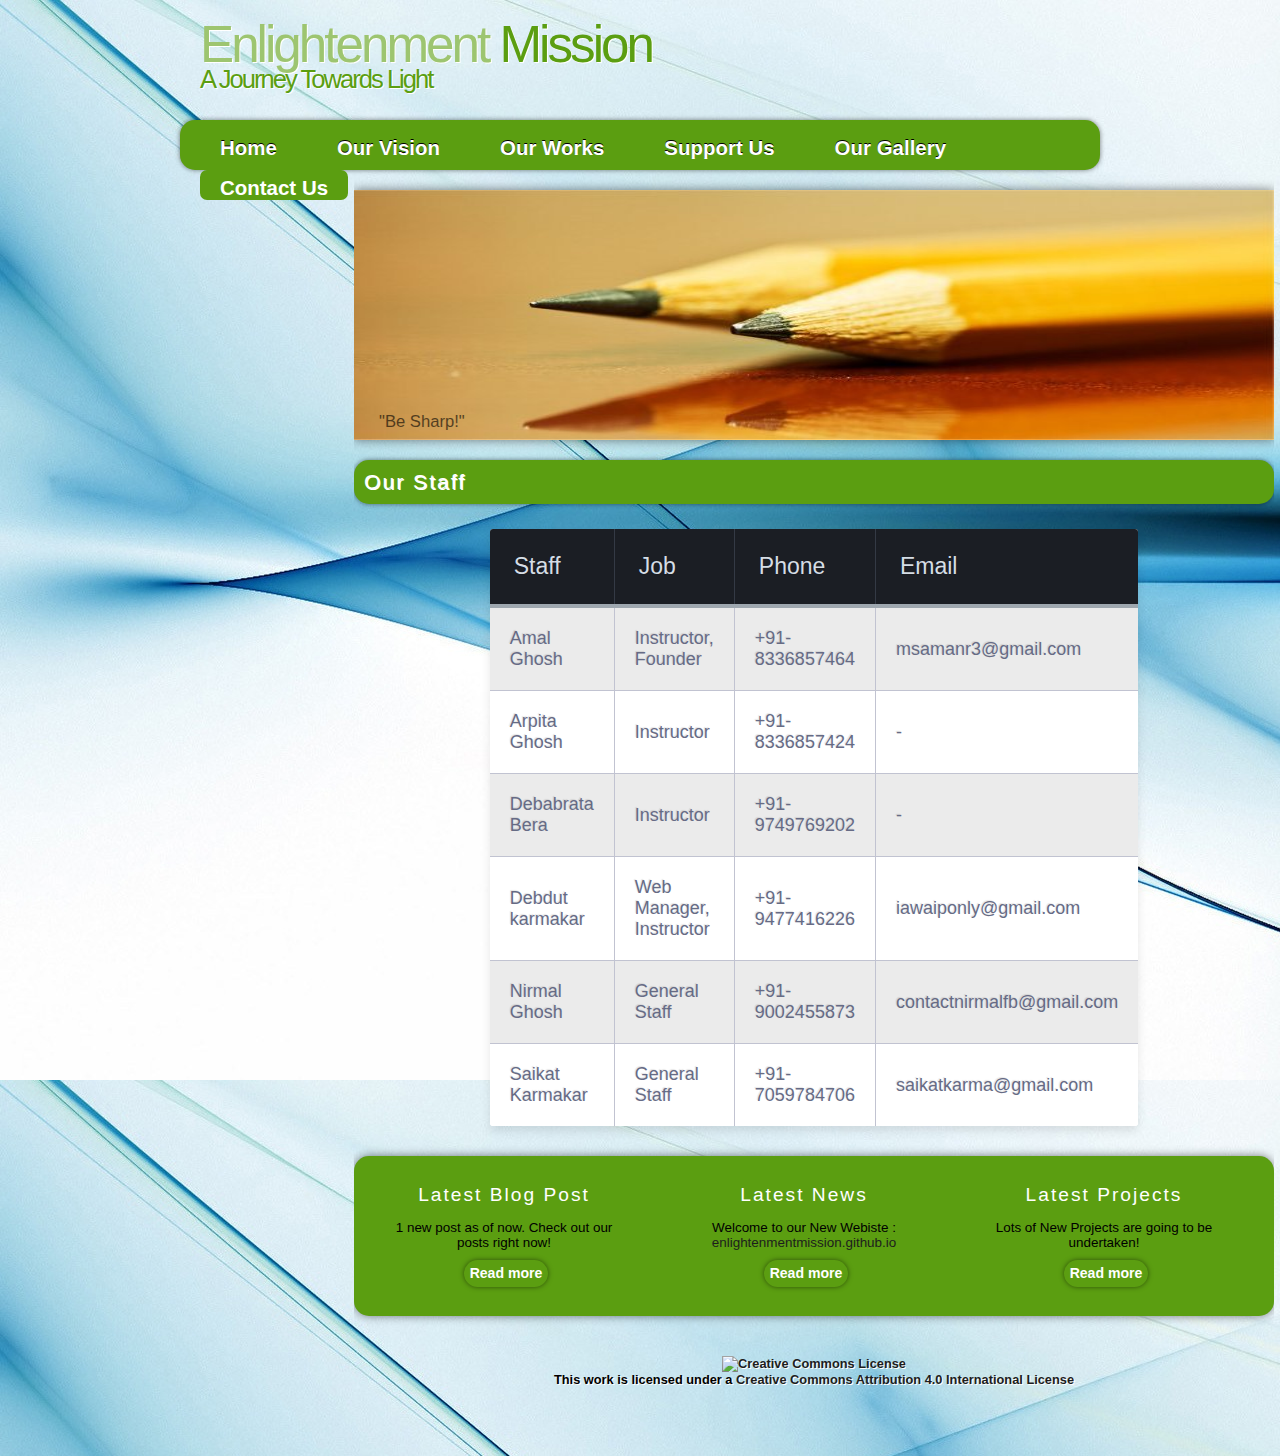
==== commit 7b5d4d50: "Little Fixes" ====
--- a/contact.html
+++ b/contact.html
@@ -29,11 +29,11 @@
 	<div id="menubar">
       <ul id="menu">
         <li><a href="index.html">Home</a></li>
-        <li><a href="vision.html">Vision</a></li>
-        <li><a href="ourwork.html">Works</a></li>
-        <li><a href="supportus.html">Support Us</a></li>
-        <li><a href="http://enlightenmentmission.wordpress.com">Blog</a></li>
-        <li class="current"><a href="contact.html">Contact Us</a></li>
+<li><a href="vision.html">Our Vision</a></li>
+<li><a href="ourwork.html">Our Works</a></li>
+<li><a href="supportus.html">Support Us</a></li>
+<li><a href="gallery.html">Our Gallery</a></li>
+<li class="current"><a href="contact.html">Contact Us</a></li>
       </ul>
     </div><!--close menubar-->	
     
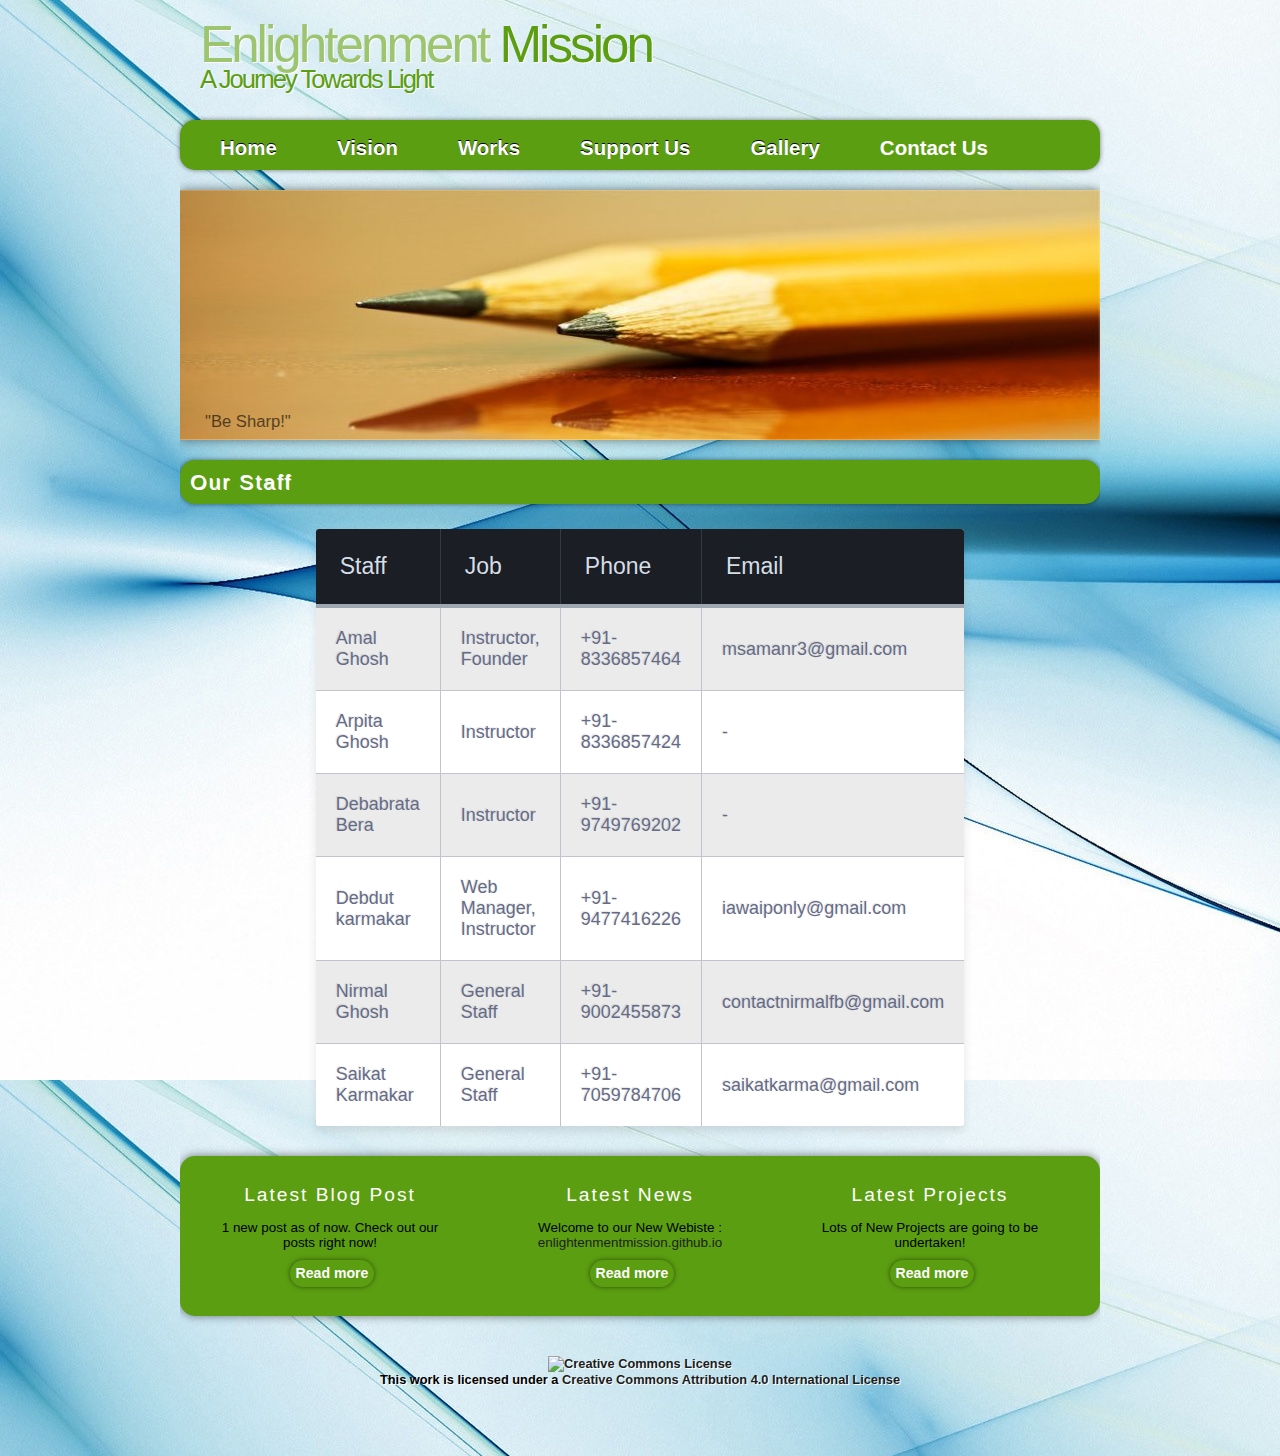
==== commit a1bad351: "Tiny Fixes" ====
--- a/contact.html
+++ b/contact.html
@@ -29,10 +29,10 @@
 	<div id="menubar">
       <ul id="menu">
         <li><a href="index.html">Home</a></li>
-<li><a href="vision.html">Our Vision</a></li>
-<li><a href="ourwork.html">Our Works</a></li>
+<li><a href="vision.html">Vision</a></li>
+<li><a href="ourwork.html">Works</a></li>
 <li><a href="supportus.html">Support Us</a></li>
-<li><a href="gallery.html">Our Gallery</a></li>
+<li><a href="gallery.html">Gallery</a></li>
 <li class="current"><a href="contact.html">Contact Us</a></li>
       </ul>
     </div><!--close menubar-->	
